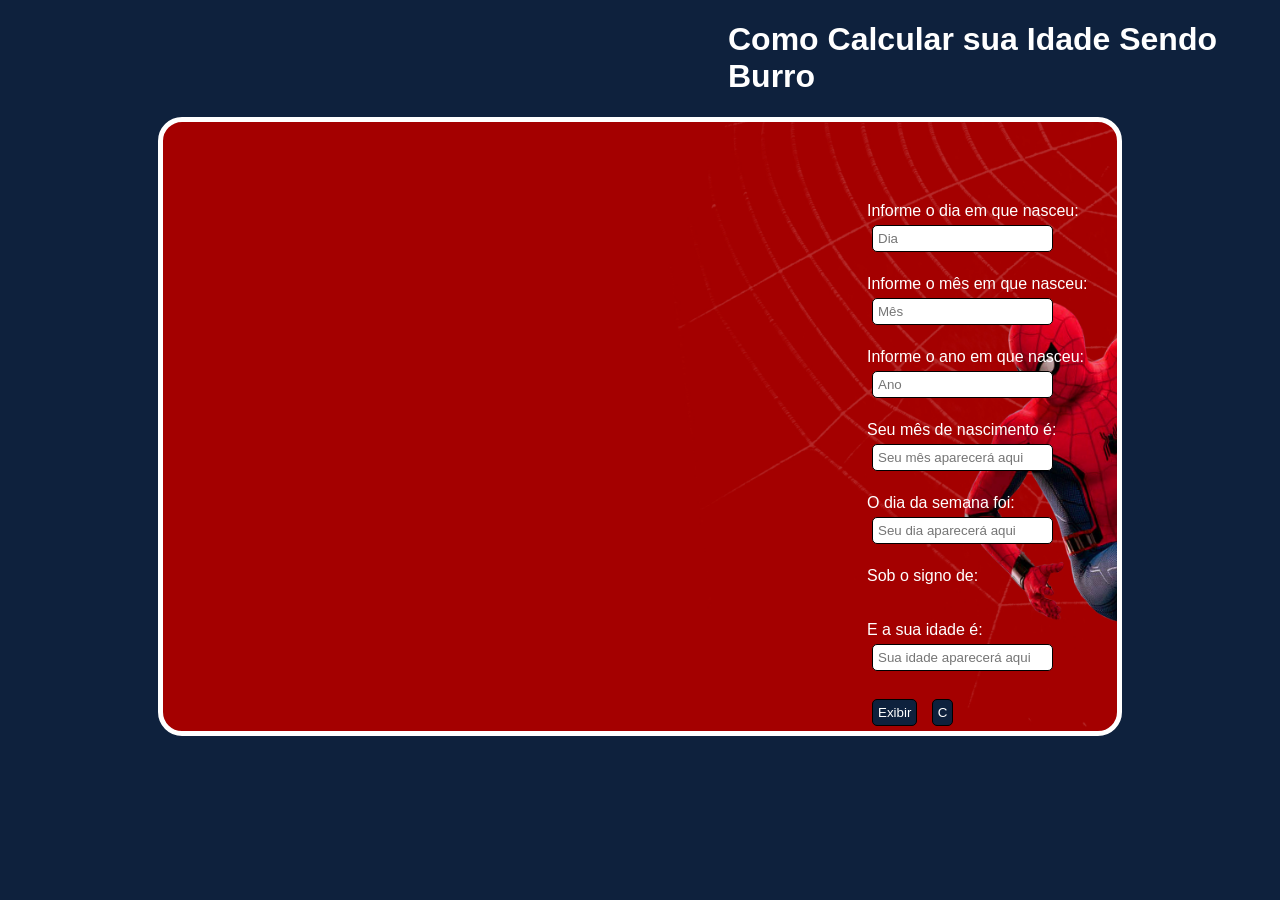
==== Signo/index.html @ 6bbb70d1 "chore: adicionando novo exercicio" ====
<!DOCTYPE html>
<html lang="pt-br">
<head>
    <meta charset="UTF-8">
    <meta name="viewport" content="width=device-width, initial-scale=1.0">
    <link rel="stylesheet" href="./src/css/style.css">
    <script src="./src/js/script.js"></script>
    <title>Cálculo de Idade Burro</title>
</head>
<body>

    <h1>Como Calcular sua Idade Sendo Burro</h1>

    <form name="meuForm">
        <label>Informe o dia em que nasceu:</label>
        <input type="text" id="dia" placeholder="Dia"><br><br>

        <label>Informe o mês em que nasceu:</label>
        <input type="text" id="mes" placeholder="Mês"><br><br>

        <label>Informe o ano em que nasceu:</label>
        <input type="text" id="ano" placeholder="Ano"><br><br>

        <label>Seu mês de nascimento é:</label>
        <input type="text" id="resMes" disabled placeholder="Seu mês aparecerá aqui"><br><br>

        <label>O dia da semana foi:</label>
        <input type="text" id="resSemana" disabled placeholder="Seu dia aparecerá aqui"><br><br>

        <label>Sob o signo de:</label><br>
        <img name="signo" id="sgimg" src=""><br><br>

        <label>E a sua idade é:</label>
        <input type="text" id="resIdade" disabled placeholder="Sua idade aparecerá aqui"><br><br>

        <input type="button" value="Exibir" onclick="calcular()" id="Exibir">
        <input type="reset" value="C" onclick="limpar()" id="Limpar">
    </form>

    <img src="bob.gif" class="bob" alt="">
    <img src="descobresigno.jpg" class="descobresigno" alt="">
</body>
</html>
---- Signo/src/css/style.css ----
*{
    background-color: #0e213d;
    font-family: 'Segoe UI', Tahoma, Geneva, Verdana, sans-serif;
    color: #ffffff;
}

h1{
    padding-left: 45rem;
}

form{
    padding-left: 44rem;
    padding-top: 5rem;
    margin-left: 150px;
    margin-right: 150px;
    border: solid #ffffff, 5px;
    border-radius: 1.5rem;
    background-image: url(../assets/img/spiderman.jpg);
    background-size: cover;
}

label{
    background-color: transparent;
}

input{
    background-color: #ffffff;
    padding: 5px;
    margin: 5px;
    border: solid black 0.5px;
    border-radius: 5px;
}

#Exibir{
    background-color: #0e213d;
    border: solid black 1px;
}

#Limpar{
    background-color: #0e213d;
    border: solid black 1px;
}
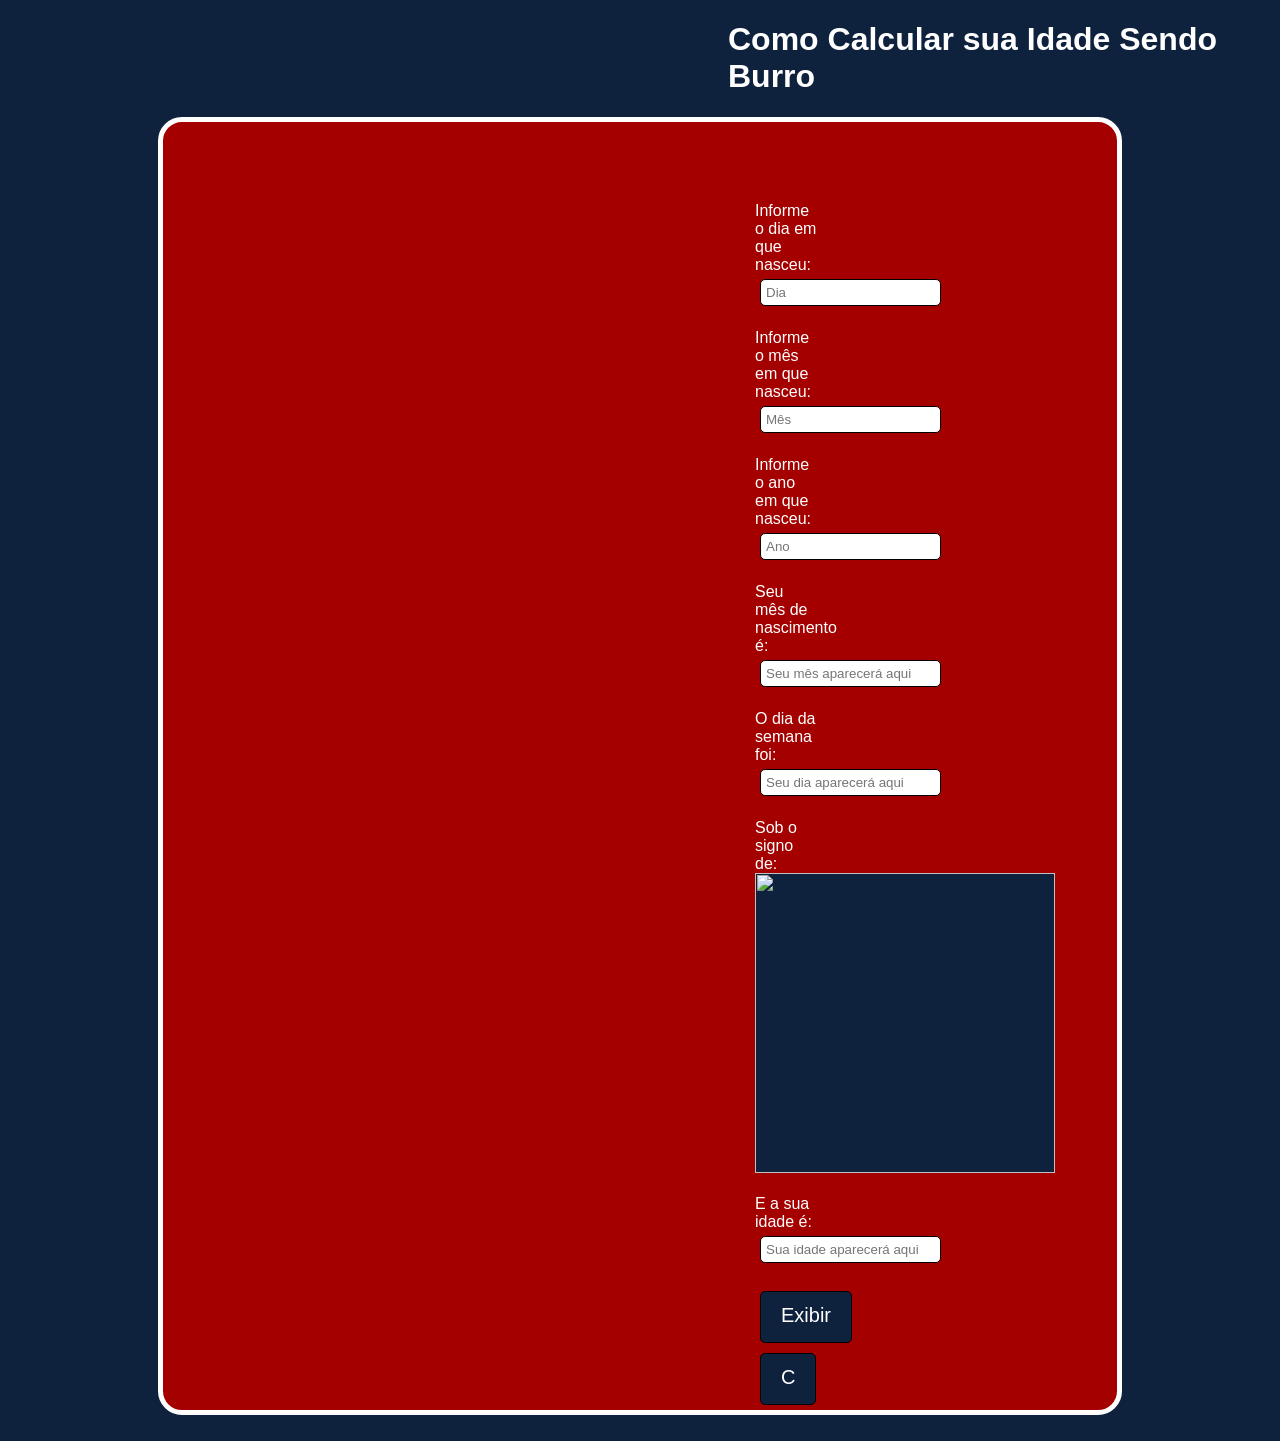
==== commit c17384b7: "feat: finalizando o projeto de signos" ====
--- a/Signo/index.html
+++ b/Signo/index.html
@@ -12,29 +12,33 @@
     <h1>Como Calcular sua Idade Sendo Burro</h1>
 
     <form name="meuForm">
-        <label>Informe o dia em que nasceu:</label>
-        <input type="text" id="dia" placeholder="Dia"><br><br>
+        <div id="back">
 
-        <label>Informe o mês em que nasceu:</label>
-        <input type="text" id="mes" placeholder="Mês"><br><br>
+            <label>Informe o dia em que nasceu:</label>
+            <input type="text" id="dia" placeholder="Dia"><br><br>
 
-        <label>Informe o ano em que nasceu:</label>
-        <input type="text" id="ano" placeholder="Ano"><br><br>
+            <label>Informe o mês em que nasceu:</label>
+            <input type="text" id="mes" placeholder="Mês"><br><br>
 
-        <label>Seu mês de nascimento é:</label>
-        <input type="text" id="resMes" disabled placeholder="Seu mês aparecerá aqui"><br><br>
+            <label>Informe o ano em que nasceu:</label>
+            <input type="text" id="ano" placeholder="Ano"><br><br>
 
-        <label>O dia da semana foi:</label>
-        <input type="text" id="resSemana" disabled placeholder="Seu dia aparecerá aqui"><br><br>
+            <label>Seu mês de nascimento é:</label>
+            <input type="text" id="resMes" disabled placeholder="Seu mês aparecerá aqui"><br><br>
 
-        <label>Sob o signo de:</label><br>
-        <img name="signo" id="sgimg" src=""><br><br>
+            <label>O dia da semana foi:</label>
+            <input type="text" id="resSemana" disabled placeholder="Seu dia aparecerá aqui"><br><br>
 
-        <label>E a sua idade é:</label>
-        <input type="text" id="resIdade" disabled placeholder="Sua idade aparecerá aqui"><br><br>
+            <label>Sob o signo de:</label><br>
+            <img name="signo" id="sgimg" src=""><br><br>
 
-        <input type="button" value="Exibir" onclick="calcular()" id="Exibir">
-        <input type="reset" value="C" onclick="limpar()" id="Limpar">
+            <label>E a sua idade é:</label>
+            <input type="text" id="resIdade" disabled placeholder="Sua idade aparecerá aqui"><br><br>
+
+            <input type="button" value="Exibir" onclick="calcular()" class="caixa">
+            <input type="reset" value="C" onclick="limpar()" class="caixa">
+
+        </div>
     </form>
 
     <img src="bob.gif" class="bob" alt="">
--- a/Signo/src/css/style.css
+++ b/Signo/src/css/style.css
@@ -9,7 +9,7 @@
 }
 
 form{
-    padding-left: 44rem;
+    padding-left: 37rem;
     padding-top: 5rem;
     margin-left: 150px;
     margin-right: 150px;
@@ -17,6 +17,12 @@
     border-radius: 1.5rem;
     background-image: url(../assets/img/spiderman.jpg);
     background-size: cover;
+}
+
+#back{
+    display:absolute;
+    background: transparent;
+    margin-right: 300px;
 }
 
 label{
@@ -29,14 +35,23 @@
     margin: 5px;
     border: solid black 0.5px;
     border-radius: 5px;
+    color: black;
 }
 
-#Exibir{
+.caixa{
     background-color: #0e213d;
+    /*height: 30px;
+    width: 50px;*/
+    padding-left:20px;
+    padding-bottom:15px;
+    padding-right: 20px;
+    padding-top:12px;
+    font-size: 20px; 
+    color:white;
     border: solid black 1px;
 }
 
-#Limpar{
-    background-color: #0e213d;
-    border: solid black 1px;
+#sgimg{
+    width: 300px;
+    height: 300px;
 }
